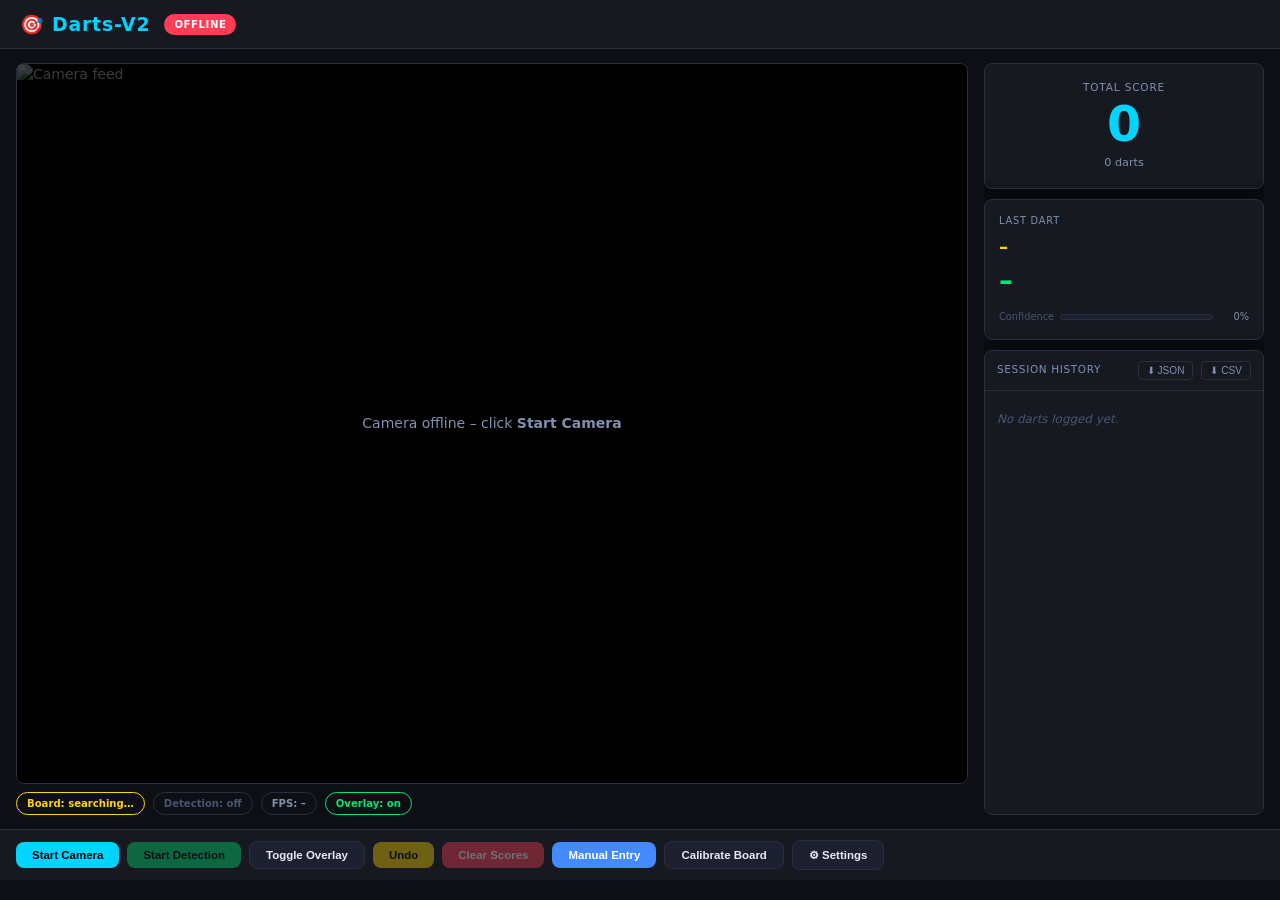
==== frontend/index.html @ 77721e55 "Implement real-time dart detection application Agent-Logs-Url: https://github.com/ailicic/Darts-V2/s" ====
<!DOCTYPE html>
<html lang="en">
<head>
  <meta charset="UTF-8" />
  <meta name="viewport" content="width=device-width, initial-scale=1.0" />
  <title>Darts-V2 – Real-Time Dart Detection</title>
  <link rel="stylesheet" href="css/style.css" />
</head>
<body>
  <!-- ===== HEADER ===== -->
  <header class="app-header">
    <h1>🎯 Darts-V2</h1>
    <span id="connection-status" class="badge badge-offline">Offline</span>
  </header>

  <!-- ===== MAIN LAYOUT ===== -->
  <main class="app-body">

    <!-- -------- VIDEO PANEL -------- -->
    <section class="video-panel">
      <div class="video-wrapper">
        <img id="video-feed" src="/video_feed" alt="Camera feed" />
        <!-- Calibration click layer (hidden until calibration mode) -->
        <canvas id="calib-canvas" class="calib-canvas hidden"></canvas>
        <div id="no-camera-overlay" class="no-camera-overlay">
          <span>Camera offline – click <strong>Start Camera</strong></span>
        </div>
      </div>

      <!-- Detection status bar below video -->
      <div class="video-status-bar">
        <span id="board-status" class="status-chip chip-warning">Board: searching…</span>
        <span id="detect-status" class="status-chip chip-inactive">Detection: off</span>
        <span id="fps-display" class="status-chip chip-neutral">FPS: –</span>
        <span id="overlay-status" class="status-chip chip-active">Overlay: on</span>
      </div>
    </section>

    <!-- -------- SCORE PANEL -------- -->
    <aside class="score-panel">

      <div class="score-total-box">
        <div class="score-label">Total Score</div>
        <div id="total-score" class="score-total">0</div>
        <div id="dart-count" class="dart-count">0 darts</div>
      </div>

      <!-- Last dart card -->
      <div class="last-dart-box" id="last-dart-box">
        <div class="last-dart-label">Last Dart</div>
        <div id="last-dart-summary" class="last-dart-summary">–</div>
        <div id="last-dart-score" class="last-dart-score">–</div>
        <div id="last-dart-confidence" class="confidence-bar-wrapper">
          <div class="confidence-label">Confidence</div>
          <div class="confidence-bar">
            <div id="confidence-fill" class="confidence-fill" style="width:0%"></div>
          </div>
          <span id="confidence-pct" class="confidence-pct">0%</span>
        </div>
      </div>

      <!-- Dart history list -->
      <div class="history-box">
        <div class="history-header">
          <span>Session History</span>
          <button class="btn-icon" id="btn-export-json" title="Export JSON">⬇ JSON</button>
          <button class="btn-icon" id="btn-export-csv"  title="Export CSV">⬇ CSV</button>
        </div>
        <ul id="history-list" class="history-list">
          <li class="history-empty">No darts logged yet.</li>
        </ul>
      </div>

    </aside>
  </main>

  <!-- ===== CONTROL BAR ===== -->
  <footer class="control-bar">
    <button id="btn-camera"    class="btn btn-primary">Start Camera</button>
    <button id="btn-detect"    class="btn btn-success" disabled>Start Detection</button>
    <button id="btn-overlay"   class="btn btn-secondary">Toggle Overlay</button>
    <button id="btn-undo"      class="btn btn-warning"   disabled>Undo</button>
    <button id="btn-clear"     class="btn btn-danger"    disabled>Clear Scores</button>
    <button id="btn-manual"    class="btn btn-info">Manual Entry</button>
    <button id="btn-calibrate" class="btn btn-secondary">Calibrate Board</button>
    <button id="btn-settings"  class="btn btn-secondary">⚙ Settings</button>
  </footer>

  <!-- ===== MANUAL ENTRY MODAL ===== -->
  <div id="modal-manual" class="modal hidden" role="dialog" aria-modal="true">
    <div class="modal-box">
      <h2>Manual Dart Entry</h2>
      <p>Use this when automatic detection missed or mis-detected a dart.</p>
      <div class="form-row">
        <label for="manual-number">Number (0 = Bull)</label>
        <select id="manual-number">
          <option value="0">Bull / Bullseye</option>
          <option value="1">1</option><option value="2">2</option>
          <option value="3">3</option><option value="4">4</option>
          <option value="5">5</option><option value="6">6</option>
          <option value="7">7</option><option value="8">8</option>
          <option value="9">9</option><option value="10">10</option>
          <option value="11">11</option><option value="12">12</option>
          <option value="13">13</option><option value="14">14</option>
          <option value="15">15</option><option value="16">16</option>
          <option value="17">17</option><option value="18">18</option>
          <option value="19">19</option><option value="20">20</option>
        </select>
      </div>
      <div class="form-row">
        <label for="manual-zone">Zone</label>
        <select id="manual-zone">
          <option value="Single">Single</option>
          <option value="Double">Double</option>
          <option value="Treble">Treble</option>
          <option value="Bull">Bull (25)</option>
          <option value="Bullseye">Bullseye (50)</option>
        </select>
      </div>
      <div class="modal-actions">
        <button id="btn-manual-confirm" class="btn btn-success">Add</button>
        <button class="btn btn-secondary modal-close" data-modal="modal-manual">Cancel</button>
      </div>
    </div>
  </div>

  <!-- ===== CALIBRATION MODAL ===== -->
  <div id="modal-calibrate" class="modal hidden" role="dialog" aria-modal="true">
    <div class="modal-box">
      <h2>Board Calibration</h2>
      <p>Enter the board centre coordinates and the outer-double radius <em>in pixels</em>,
         or use the interactive calibration on the video feed.</p>
      <div class="form-row">
        <label for="calib-cx">Centre X (px)</label>
        <input id="calib-cx" type="number" placeholder="e.g. 640" />
      </div>
      <div class="form-row">
        <label for="calib-cy">Centre Y (px)</label>
        <input id="calib-cy" type="number" placeholder="e.g. 360" />
      </div>
      <div class="form-row">
        <label for="calib-r">Radius (px)</label>
        <input id="calib-r" type="number" placeholder="e.g. 280" />
      </div>
      <div class="modal-actions">
        <button id="btn-calib-apply" class="btn btn-success">Apply</button>
        <button id="btn-calib-interactive" class="btn btn-info">Click on Video</button>
        <button class="btn btn-secondary modal-close" data-modal="modal-calibrate">Cancel</button>
      </div>
    </div>
  </div>

  <!-- ===== SETTINGS MODAL ===== -->
  <div id="modal-settings" class="modal hidden" role="dialog" aria-modal="true">
    <div class="modal-box">
      <h2>⚙ Settings</h2>

      <div class="form-row">
        <label for="settings-camera">Camera Index</label>
        <select id="settings-camera">
          <option value="0">Camera 0 (default)</option>
        </select>
      </div>

      <div class="form-row">
        <label for="settings-cooldown">Detection cooldown (s)</label>
        <input id="settings-cooldown" type="number" min="0.5" max="10" step="0.5" value="2.5" />
      </div>

      <div class="form-row">
        <label for="settings-diff-thresh">Diff threshold (px)</label>
        <input id="settings-diff-thresh" type="number" min="5" max="80" step="1" value="20" />
      </div>

      <div class="settings-info">
        <strong>Tip:</strong> Lower diff threshold = more sensitive detection.<br/>
        Increase cooldown if you get duplicate detections.
      </div>

      <div class="modal-actions">
        <button id="btn-settings-apply" class="btn btn-success">Apply</button>
        <button class="btn btn-secondary modal-close" data-modal="modal-settings">Close</button>
      </div>
    </div>
  </div>

  <!-- Toast notifications -->
  <div id="toast-container" aria-live="polite"></div>

  <script src="js/socket.io.min.js"></script>
  <script src="js/app.js"></script>
</body>
</html>
---- frontend/css/style.css ----
/* ============================================================
   Darts-V2  –  Main Stylesheet
   Dark sports-app theme
   ============================================================ */

/* ---- Reset & Variables ---- */
*, *::before, *::after {
  box-sizing: border-box;
  margin: 0;
  padding: 0;
}

:root {
  --bg-base:        #0d0f14;
  --bg-card:        #161920;
  --bg-card-alt:    #1c2030;
  --border:         #2a2f3d;
  --accent:         #00d4ff;
  --accent-dim:     #0099bb;
  --green:          #00e676;
  --green-dim:      #009e4f;
  --red:            #ff3d57;
  --yellow:         #ffd600;
  --orange:         #ff6d00;
  --blue:           #448aff;
  --text-primary:   #e8eaf6;
  --text-secondary: #8090b0;
  --text-muted:     #4a5472;
  --radius:         8px;
  --shadow:         0 4px 20px rgba(0,0,0,0.5);
}

html, body {
  height: 100%;
  background: var(--bg-base);
  color: var(--text-primary);
  font-family: 'Segoe UI', system-ui, -apple-system, sans-serif;
  font-size: 14px;
  line-height: 1.5;
}

/* ---- Layout ---- */
.app-header {
  display: flex;
  align-items: center;
  gap: 14px;
  padding: 10px 20px;
  background: var(--bg-card);
  border-bottom: 1px solid var(--border);
}

.app-header h1 {
  font-size: 1.35rem;
  font-weight: 700;
  letter-spacing: 0.04em;
  color: var(--accent);
}

.app-body {
  display: flex;
  gap: 16px;
  padding: 14px 16px;
  height: calc(100vh - 120px);  /* header + footer */
  overflow: hidden;
}

/* ---- Video Panel ---- */
.video-panel {
  flex: 1 1 0;
  display: flex;
  flex-direction: column;
  gap: 8px;
  min-width: 0;
}

.video-wrapper {
  position: relative;
  flex: 1 1 0;
  background: #000;
  border-radius: var(--radius);
  overflow: hidden;
  border: 1px solid var(--border);
}

#video-feed {
  width: 100%;
  height: 100%;
  object-fit: contain;
  display: block;
}

.calib-canvas {
  position: absolute;
  inset: 0;
  cursor: crosshair;
  z-index: 10;
}

.no-camera-overlay {
  position: absolute;
  inset: 0;
  display: flex;
  align-items: center;
  justify-content: center;
  background: rgba(0,0,0,0.75);
  color: var(--text-secondary);
  font-size: 1rem;
  text-align: center;
  z-index: 5;
}

.video-status-bar {
  display: flex;
  gap: 8px;
  flex-wrap: wrap;
}

/* ---- Score Panel ---- */
.score-panel {
  width: 280px;
  flex-shrink: 0;
  display: flex;
  flex-direction: column;
  gap: 10px;
  overflow-y: auto;
}

.score-total-box {
  background: var(--bg-card);
  border: 1px solid var(--border);
  border-radius: var(--radius);
  padding: 16px;
  text-align: center;
  box-shadow: var(--shadow);
}

.score-label {
  font-size: 0.75rem;
  text-transform: uppercase;
  letter-spacing: 0.08em;
  color: var(--text-secondary);
  margin-bottom: 4px;
}

.score-total {
  font-size: 3.5rem;
  font-weight: 800;
  color: var(--accent);
  line-height: 1;
}

.dart-count {
  margin-top: 6px;
  font-size: 0.8rem;
  color: var(--text-secondary);
}

/* ---- Last Dart Card ---- */
.last-dart-box {
  background: var(--bg-card);
  border: 1px solid var(--border);
  border-radius: var(--radius);
  padding: 14px;
  box-shadow: var(--shadow);
}

.last-dart-label {
  font-size: 0.7rem;
  text-transform: uppercase;
  letter-spacing: 0.08em;
  color: var(--text-secondary);
}

.last-dart-summary {
  font-size: 1.3rem;
  font-weight: 700;
  color: var(--yellow);
  margin-top: 4px;
}

.last-dart-score {
  font-size: 2rem;
  font-weight: 800;
  color: var(--green);
}

.confidence-bar-wrapper {
  margin-top: 8px;
  display: flex;
  align-items: center;
  gap: 6px;
}

.confidence-label {
  font-size: 0.7rem;
  color: var(--text-muted);
  white-space: nowrap;
}

.confidence-bar {
  flex: 1;
  height: 6px;
  background: var(--bg-card-alt);
  border-radius: 3px;
  overflow: hidden;
  border: 1px solid var(--border);
}

.confidence-fill {
  height: 100%;
  background: linear-gradient(90deg, var(--green-dim), var(--green));
  border-radius: 3px;
  transition: width 0.4s ease;
}

.confidence-pct {
  font-size: 0.7rem;
  color: var(--text-secondary);
  min-width: 30px;
  text-align: right;
}

/* ---- History Box ---- */
.history-box {
  background: var(--bg-card);
  border: 1px solid var(--border);
  border-radius: var(--radius);
  flex: 1 1 0;
  display: flex;
  flex-direction: column;
  overflow: hidden;
  box-shadow: var(--shadow);
}

.history-header {
  display: flex;
  align-items: center;
  gap: 8px;
  padding: 10px 12px;
  border-bottom: 1px solid var(--border);
  font-size: 0.75rem;
  text-transform: uppercase;
  letter-spacing: 0.06em;
  color: var(--text-secondary);
}

.history-header span {
  flex: 1;
}

.history-list {
  list-style: none;
  overflow-y: auto;
  flex: 1;
  padding: 6px 0;
}

.history-empty {
  padding: 14px 12px;
  color: var(--text-muted);
  font-style: italic;
  font-size: 0.85rem;
}

.history-item {
  display: flex;
  align-items: center;
  gap: 8px;
  padding: 6px 12px;
  border-bottom: 1px solid var(--border);
  font-size: 0.82rem;
  transition: background 0.15s;
}

.history-item:hover {
  background: var(--bg-card-alt);
}

.history-item:last-child {
  border-bottom: none;
}

.hi-num {
  font-weight: 700;
  font-size: 0.95rem;
  min-width: 26px;
  color: var(--text-primary);
}

.hi-zone {
  flex: 1;
  color: var(--text-secondary);
}

.hi-zone.zone-double   { color: var(--blue); }
.hi-zone.zone-treble   { color: var(--orange); }
.hi-zone.zone-bull     { color: var(--yellow); }
.hi-zone.zone-bullseye { color: var(--red); }

.hi-score {
  font-weight: 700;
  min-width: 30px;
  text-align: right;
  color: var(--green);
}

.hi-manual {
  font-size: 0.65rem;
  color: var(--text-muted);
  border: 1px solid var(--border);
  border-radius: 3px;
  padding: 1px 4px;
}

/* ---- Control Bar ---- */
.control-bar {
  display: flex;
  align-items: center;
  gap: 8px;
  padding: 10px 16px;
  background: var(--bg-card);
  border-top: 1px solid var(--border);
  flex-wrap: wrap;
}

/* ---- Buttons ---- */
.btn {
  padding: 7px 16px;
  border: none;
  border-radius: var(--radius);
  font-size: 0.82rem;
  font-weight: 600;
  cursor: pointer;
  transition: opacity 0.15s, transform 0.1s;
  outline: none;
  white-space: nowrap;
}

.btn:disabled {
  opacity: 0.38;
  cursor: not-allowed;
}

.btn:not(:disabled):active {
  transform: scale(0.96);
}

.btn-primary   { background: var(--accent);  color: #000; }
.btn-success   { background: var(--green);   color: #000; }
.btn-danger    { background: var(--red);     color: #fff; }
.btn-warning   { background: var(--yellow);  color: #000; }
.btn-secondary { background: var(--bg-card-alt); color: var(--text-primary); border: 1px solid var(--border); }
.btn-info      { background: var(--blue);    color: #fff; }

.btn-icon {
  background: none;
  border: 1px solid var(--border);
  color: var(--text-secondary);
  border-radius: 4px;
  padding: 3px 8px;
  font-size: 0.72rem;
  cursor: pointer;
  transition: background 0.15s, color 0.15s;
}

.btn-icon:hover {
  background: var(--bg-card-alt);
  color: var(--text-primary);
}

/* ---- Status Badges & Chips ---- */
.badge {
  display: inline-block;
  padding: 3px 10px;
  border-radius: 20px;
  font-size: 0.72rem;
  font-weight: 600;
  text-transform: uppercase;
  letter-spacing: 0.06em;
}

.badge-online  { background: var(--green);  color: #000; }
.badge-offline { background: var(--red);    color: #fff; }

.status-chip {
  display: inline-block;
  padding: 3px 10px;
  border-radius: 20px;
  font-size: 0.72rem;
  font-weight: 600;
  border: 1px solid transparent;
}

.chip-active   { border-color: var(--green);  color: var(--green); }
.chip-warning  { border-color: var(--yellow); color: var(--yellow); }
.chip-inactive { border-color: var(--border); color: var(--text-muted); }
.chip-neutral  { border-color: var(--border); color: var(--text-secondary); }

/* ---- Modals ---- */
.modal {
  position: fixed;
  inset: 0;
  background: rgba(0,0,0,0.65);
  display: flex;
  align-items: center;
  justify-content: center;
  z-index: 200;
  backdrop-filter: blur(3px);
}

.modal.hidden {
  display: none;
}

.modal-box {
  background: var(--bg-card);
  border: 1px solid var(--border);
  border-radius: var(--radius);
  padding: 24px 28px;
  width: 380px;
  max-width: 95vw;
  box-shadow: var(--shadow);
}

.modal-box h2 {
  font-size: 1.1rem;
  margin-bottom: 10px;
  color: var(--accent);
}

.modal-box p {
  color: var(--text-secondary);
  font-size: 0.85rem;
  margin-bottom: 14px;
}

.form-row {
  display: flex;
  flex-direction: column;
  gap: 4px;
  margin-bottom: 12px;
}

.form-row label {
  font-size: 0.78rem;
  color: var(--text-secondary);
  text-transform: uppercase;
  letter-spacing: 0.05em;
}

.form-row select,
.form-row input {
  background: var(--bg-card-alt);
  border: 1px solid var(--border);
  border-radius: var(--radius);
  color: var(--text-primary);
  padding: 8px 10px;
  font-size: 0.9rem;
  outline: none;
  transition: border-color 0.15s;
}

.form-row select:focus,
.form-row input:focus {
  border-color: var(--accent);
}

.modal-actions {
  display: flex;
  gap: 10px;
  margin-top: 18px;
  flex-wrap: wrap;
}

.settings-info {
  background: var(--bg-card-alt);
  border: 1px solid var(--border);
  border-radius: var(--radius);
  padding: 10px 12px;
  font-size: 0.8rem;
  color: var(--text-secondary);
  line-height: 1.6;
  margin-bottom: 4px;
}

/* ---- Toast ---- */
#toast-container {
  position: fixed;
  bottom: 80px;
  right: 20px;
  display: flex;
  flex-direction: column;
  gap: 8px;
  z-index: 300;
}

.toast {
  background: var(--bg-card);
  border: 1px solid var(--border);
  border-left: 4px solid var(--accent);
  border-radius: var(--radius);
  padding: 10px 16px;
  font-size: 0.85rem;
  color: var(--text-primary);
  box-shadow: var(--shadow);
  animation: toastIn 0.25s ease;
  max-width: 300px;
}

.toast.toast-success { border-left-color: var(--green); }
.toast.toast-error   { border-left-color: var(--red); }
.toast.toast-warn    { border-left-color: var(--yellow); }

@keyframes toastIn {
  from { opacity: 0; transform: translateX(30px); }
  to   { opacity: 1; transform: translateX(0); }
}

/* ---- Scrollbar ---- */
::-webkit-scrollbar       { width: 6px; }
::-webkit-scrollbar-track { background: var(--bg-base); }
::-webkit-scrollbar-thumb { background: var(--border); border-radius: 3px; }

/* ---- Utilities ---- */
.hidden { display: none !important; }
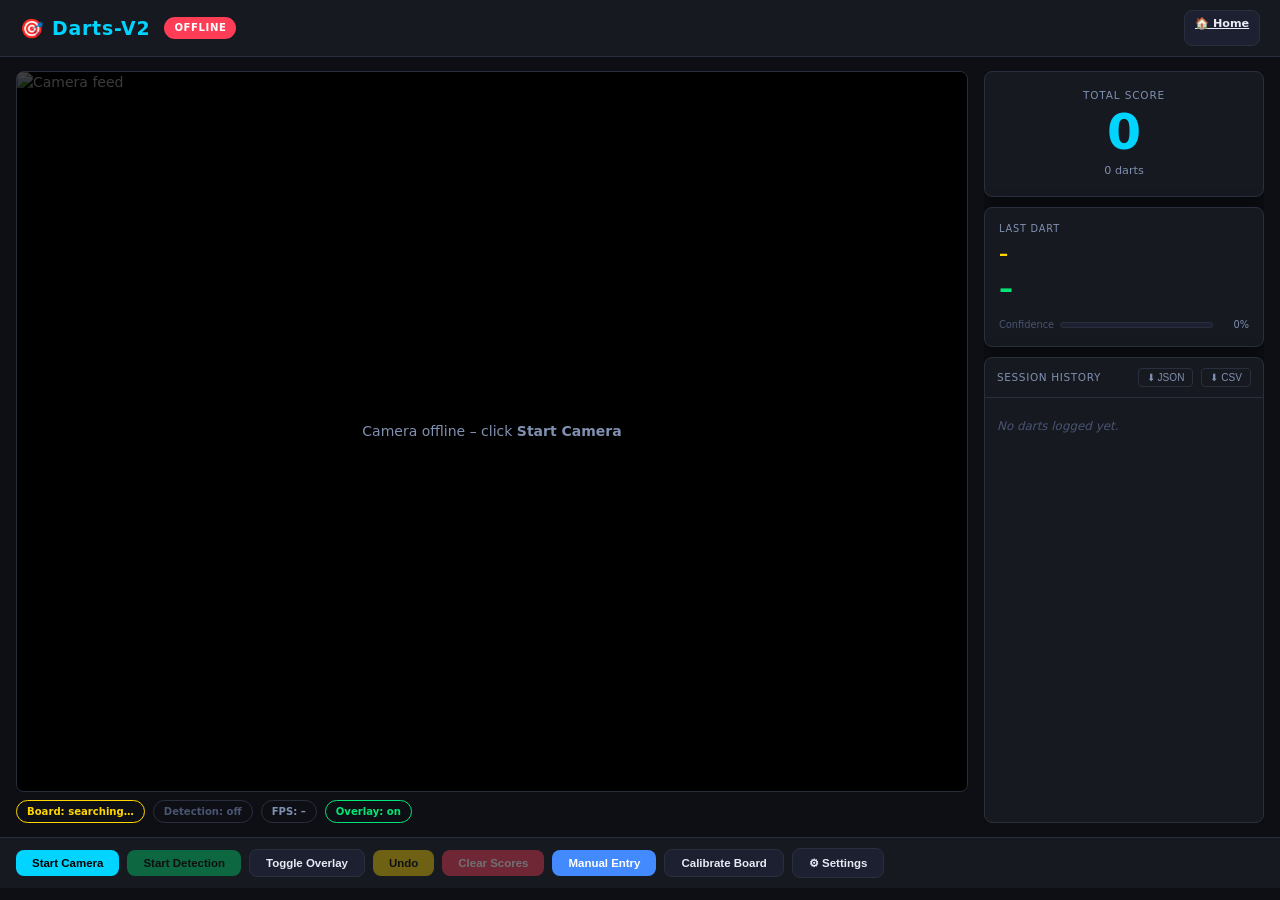
==== commit 608fdebb: "feat: implement public launch plan phases 0-5 Phase 0: Housekeeping - No .bak files in repo - All 13" ====
--- a/frontend/index.html
+++ b/frontend/index.html
@@ -7,11 +7,30 @@
   <link rel="stylesheet" href="css/style.css" />
 </head>
 <body>
+  <!-- ===== OFFLINE BANNER (shown when Socket.IO disconnects) ===== -->
+  <div id="offline-banner" class="offline-banner hidden" role="alert">
+    ⚠ Connection lost — reconnecting…
+  </div>
+
   <!-- ===== HEADER ===== -->
   <header class="app-header">
     <h1>🎯 Darts-V2</h1>
     <span id="connection-status" class="badge badge-offline">Offline</span>
+    <a href="/" class="btn btn-secondary btn-sm" style="margin-left:auto">🏠 Home</a>
   </header>
+
+  <!-- ===== GAME BANNER (shown when a game is active) ===== -->
+  <div id="game-banner" class="game-banner hidden">
+    <div id="current-player-indicator" class="current-player-indicator">
+      <span id="current-player-name" class="current-player-name">–</span>
+      <span id="current-player-score" class="current-player-score"></span>
+    </div>
+    <div class="game-banner-actions">
+      <button class="btn btn-warning btn-sm" id="btn-end-turn">End Turn ➜</button>
+      <button class="btn btn-secondary btn-sm" id="btn-game-undo">↩ Undo</button>
+      <span id="game-code-badge" class="game-code-badge"></span>
+    </div>
+  </div>
 
   <!-- ===== MAIN LAYOUT ===== -->
   <main class="app-body">
@@ -57,6 +76,18 @@
           </div>
           <span id="confidence-pct" class="confidence-pct">0%</span>
         </div>
+      </div>
+
+      <!-- Game scoreboard (visible only when game is active) -->
+      <div id="game-scoreboard-box" class="game-scoreboard-box hidden">
+        <div class="history-header">
+          <span>Scoreboard</span>
+          <span id="game-mode-label" style="font-size:0.8rem;color:var(--text-muted,#9e9e9e)"></span>
+        </div>
+        <table id="scoreboard-table" class="scoreboard-table">
+          <thead><tr><th>Player</th><th>Score</th><th></th></tr></thead>
+          <tbody id="scoreboard-body"></tbody>
+        </table>
       </div>
 
       <!-- Dart history list -->
@@ -187,7 +218,21 @@
   <!-- Toast notifications -->
   <div id="toast-container" aria-live="polite"></div>
 
+  <!-- Winner modal -->
+  <div id="modal-winner" class="modal hidden" role="dialog" aria-modal="true">
+    <div class="modal-box" style="text-align:center">
+      <div style="font-size:3rem;margin-bottom:0.5rem">🏆</div>
+      <h2 id="winner-title">Winner!</h2>
+      <p id="winner-body"></p>
+      <div class="modal-actions">
+        <a class="btn btn-success" href="/setup">New Game</a>
+        <a class="btn btn-secondary" href="/">Home</a>
+      </div>
+    </div>
+  </div>
+
   <script src="js/socket.io.min.js"></script>
   <script src="js/app.js"></script>
+  <script src="js/game.js"></script>
 </body>
 </html>
--- a/frontend/css/style.css
+++ b/frontend/css/style.css
@@ -523,3 +523,122 @@
 
 /* ---- Utilities ---- */
 .hidden { display: none !important; }
+
+/* ================================================================
+   Game overlay elements (Phase 1/3/5)
+   ================================================================ */
+
+/* -- Offline banner ------------------------------------------------ */
+.offline-banner {
+  position: fixed;
+  top: 0;
+  left: 0;
+  right: 0;
+  background: var(--red);
+  color: #fff;
+  text-align: center;
+  font-size: 0.85rem;
+  font-weight: 600;
+  padding: 6px;
+  z-index: 9999;
+  animation: slideDown 0.3s ease;
+}
+@keyframes slideDown { from { transform: translateY(-100%); } to { transform: translateY(0); } }
+
+/* -- Game banner (current player + controls) ---------------------- */
+.game-banner {
+  display: flex;
+  align-items: center;
+  justify-content: space-between;
+  flex-wrap: wrap;
+  gap: 0.5rem;
+  padding: 0.6rem 1.25rem;
+  background: var(--bg-card-alt);
+  border-bottom: 2px solid var(--green);
+}
+.current-player-indicator {
+  display: flex;
+  align-items: center;
+  gap: 0.75rem;
+}
+.current-player-name {
+  font-size: 1.3rem;
+  font-weight: 700;
+  color: var(--green);
+}
+.current-player-score {
+  font-size: 1rem;
+  color: var(--text-secondary);
+}
+.game-banner-actions {
+  display: flex;
+  align-items: center;
+  gap: 0.5rem;
+}
+.game-code-badge {
+  font-size: 0.8rem;
+  background: var(--bg-card);
+  border: 1px solid var(--border);
+  border-radius: 6px;
+  padding: 0.2rem 0.6rem;
+  letter-spacing: 0.08em;
+  font-family: monospace;
+  color: var(--text-secondary);
+}
+
+/* -- Small buttons ------------------------------------------------- */
+.btn-sm {
+  font-size: 0.8rem;
+  padding: 0.35rem 0.7rem;
+  min-height: 36px;
+}
+
+/* -- Game scoreboard panel ---------------------------------------- */
+.game-scoreboard-box {
+  background: var(--bg-card);
+  border: 1px solid var(--border);
+  border-radius: var(--radius);
+  padding: 0.75rem;
+  margin-bottom: 0.75rem;
+}
+.scoreboard-table {
+  width: 100%;
+  border-collapse: collapse;
+  font-size: 0.9rem;
+}
+.scoreboard-table th {
+  color: var(--text-muted);
+  font-size: 0.75rem;
+  text-transform: uppercase;
+  letter-spacing: 0.06em;
+  padding: 0.25rem 0.4rem;
+  text-align: left;
+  border-bottom: 1px solid var(--border);
+}
+.scoreboard-table td {
+  padding: 0.45rem 0.4rem;
+  border-bottom: 1px solid var(--border);
+}
+.scoreboard-table tr:last-child td { border-bottom: none; }
+.scoreboard-active-row { background: rgba(0,230,118,0.07); }
+.scoreboard-active-row td:first-child { color: var(--green); font-weight: 700; }
+.score-cell { font-weight: 700; text-align: right; }
+.extra-cell { text-align: right; }
+
+/* -- Mobile: touch-friendly targets (Phase 5) --------------------- */
+@media (pointer: coarse) {
+  .btn, button, .mode-btn {
+    min-height: 44px;
+    min-width: 44px;
+  }
+  .btn-end-turn {
+    min-height: 52px;
+    font-size: 1rem;
+  }
+}
+
+/* -- CSS variables bridging for landing / setup pages ------------- */
+:root {
+  --panel-bg: var(--bg-card);
+  --bg: var(--bg-base);
+}
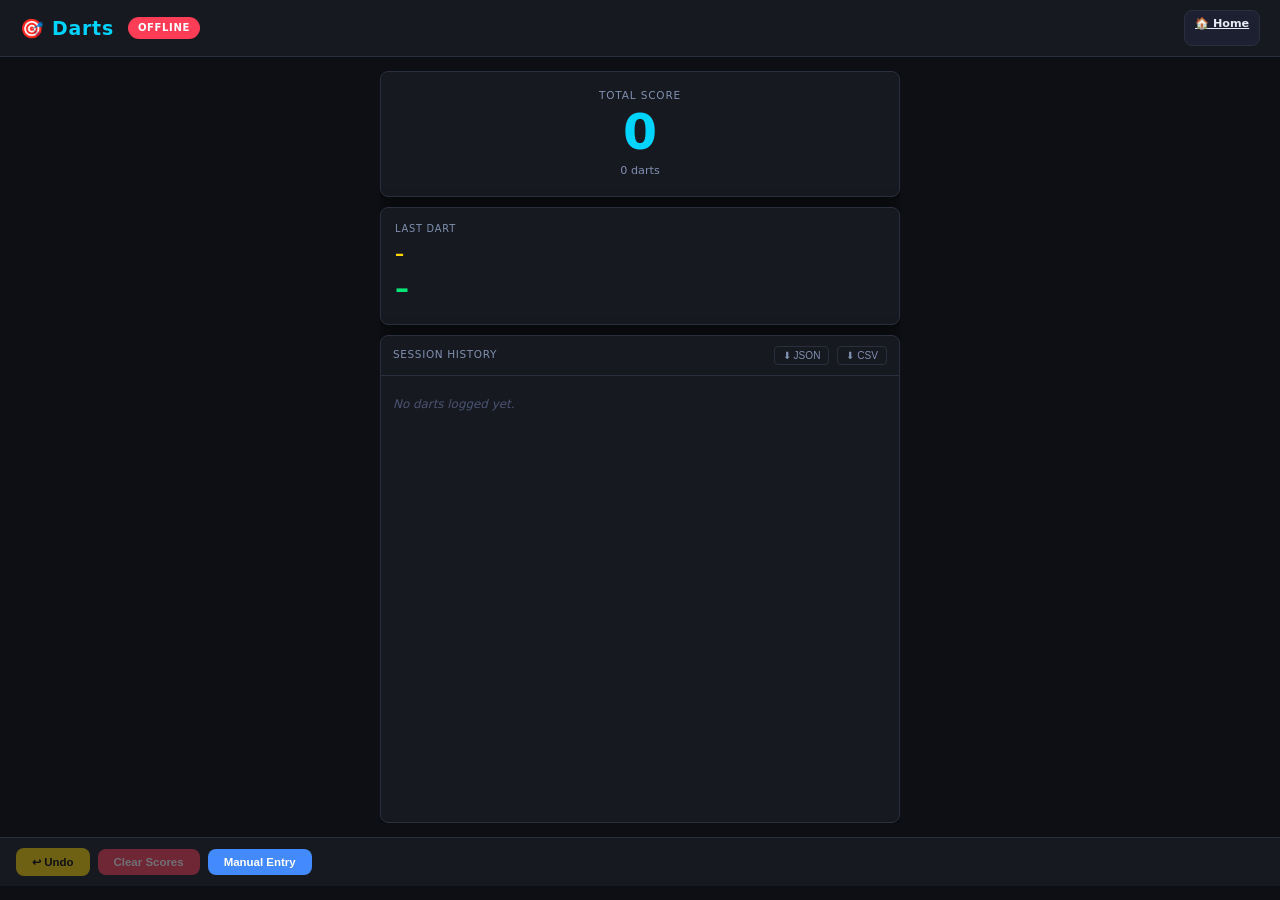
==== commit 32957349: "feat: remove camera/detection — pure manual scoring app" ====
--- a/frontend/index.html
+++ b/frontend/index.html
@@ -3,7 +3,7 @@
 <head>
   <meta charset="UTF-8" />
   <meta name="viewport" content="width=device-width, initial-scale=1.0" />
-  <title>Darts-V2 – Real-Time Dart Detection</title>
+  <title>Darts – Scoring</title>
   <link rel="stylesheet" href="css/style.css" />
 </head>
 <body>
@@ -14,7 +14,7 @@
 
   <!-- ===== HEADER ===== -->
   <header class="app-header">
-    <h1>🎯 Darts-V2</h1>
+    <h1>🎯 Darts</h1>
     <span id="connection-status" class="badge badge-offline">Offline</span>
     <a href="/" class="btn btn-secondary btn-sm" style="margin-left:auto">🏠 Home</a>
   </header>
@@ -35,28 +35,8 @@
   <!-- ===== MAIN LAYOUT ===== -->
   <main class="app-body">
 
-    <!-- -------- VIDEO PANEL -------- -->
-    <section class="video-panel">
-      <div class="video-wrapper">
-        <img id="video-feed" src="/video_feed" alt="Camera feed" />
-        <!-- Calibration click layer (hidden until calibration mode) -->
-        <canvas id="calib-canvas" class="calib-canvas hidden"></canvas>
-        <div id="no-camera-overlay" class="no-camera-overlay">
-          <span>Camera offline – click <strong>Start Camera</strong></span>
-        </div>
-      </div>
-
-      <!-- Detection status bar below video -->
-      <div class="video-status-bar">
-        <span id="board-status" class="status-chip chip-warning">Board: searching…</span>
-        <span id="detect-status" class="status-chip chip-inactive">Detection: off</span>
-        <span id="fps-display" class="status-chip chip-neutral">FPS: –</span>
-        <span id="overlay-status" class="status-chip chip-active">Overlay: on</span>
-      </div>
-    </section>
-
     <!-- -------- SCORE PANEL -------- -->
-    <aside class="score-panel">
+    <aside class="score-panel score-panel-full">
 
       <div class="score-total-box">
         <div class="score-label">Total Score</div>
@@ -69,13 +49,6 @@
         <div class="last-dart-label">Last Dart</div>
         <div id="last-dart-summary" class="last-dart-summary">–</div>
         <div id="last-dart-score" class="last-dart-score">–</div>
-        <div id="last-dart-confidence" class="confidence-bar-wrapper">
-          <div class="confidence-label">Confidence</div>
-          <div class="confidence-bar">
-            <div id="confidence-fill" class="confidence-fill" style="width:0%"></div>
-          </div>
-          <span id="confidence-pct" class="confidence-pct">0%</span>
-        </div>
       </div>
 
       <!-- Game scoreboard (visible only when game is active) -->
@@ -107,21 +80,15 @@
 
   <!-- ===== CONTROL BAR ===== -->
   <footer class="control-bar">
-    <button id="btn-camera"    class="btn btn-primary">Start Camera</button>
-    <button id="btn-detect"    class="btn btn-success" disabled>Start Detection</button>
-    <button id="btn-overlay"   class="btn btn-secondary">Toggle Overlay</button>
-    <button id="btn-undo"      class="btn btn-warning"   disabled>Undo</button>
-    <button id="btn-clear"     class="btn btn-danger"    disabled>Clear Scores</button>
-    <button id="btn-manual"    class="btn btn-info">Manual Entry</button>
-    <button id="btn-calibrate" class="btn btn-secondary">Calibrate Board</button>
-    <button id="btn-settings"  class="btn btn-secondary">⚙ Settings</button>
+    <button id="btn-undo"   class="btn btn-warning"  disabled>↩ Undo</button>
+    <button id="btn-clear"  class="btn btn-danger"   disabled>Clear Scores</button>
+    <button id="btn-manual" class="btn btn-info">Manual Entry</button>
   </footer>
 
   <!-- ===== MANUAL ENTRY MODAL ===== -->
   <div id="modal-manual" class="modal hidden" role="dialog" aria-modal="true">
     <div class="modal-box">
       <h2>Manual Dart Entry</h2>
-      <p>Use this when automatic detection missed or mis-detected a dart.</p>
       <div class="form-row">
         <label for="manual-number">Number (0 = Bull)</label>
         <select id="manual-number">
@@ -155,66 +122,6 @@
     </div>
   </div>
 
-  <!-- ===== CALIBRATION MODAL ===== -->
-  <div id="modal-calibrate" class="modal hidden" role="dialog" aria-modal="true">
-    <div class="modal-box">
-      <h2>Board Calibration</h2>
-      <p>Enter the board centre coordinates and the outer-double radius <em>in pixels</em>,
-         or use the interactive calibration on the video feed.</p>
-      <div class="form-row">
-        <label for="calib-cx">Centre X (px)</label>
-        <input id="calib-cx" type="number" placeholder="e.g. 640" />
-      </div>
-      <div class="form-row">
-        <label for="calib-cy">Centre Y (px)</label>
-        <input id="calib-cy" type="number" placeholder="e.g. 360" />
-      </div>
-      <div class="form-row">
-        <label for="calib-r">Radius (px)</label>
-        <input id="calib-r" type="number" placeholder="e.g. 280" />
-      </div>
-      <div class="modal-actions">
-        <button id="btn-calib-apply" class="btn btn-success">Apply</button>
-        <button id="btn-calib-interactive" class="btn btn-info">Click on Video</button>
-        <button class="btn btn-secondary modal-close" data-modal="modal-calibrate">Cancel</button>
-      </div>
-    </div>
-  </div>
-
-  <!-- ===== SETTINGS MODAL ===== -->
-  <div id="modal-settings" class="modal hidden" role="dialog" aria-modal="true">
-    <div class="modal-box">
-      <h2>⚙ Settings</h2>
-
-      <div class="form-row">
-        <label for="settings-camera">Camera Index</label>
-        <select id="settings-camera">
-          <option value="0">Camera 0 (default)</option>
-        </select>
-      </div>
-
-      <div class="form-row">
-        <label for="settings-cooldown">Detection cooldown (s)</label>
-        <input id="settings-cooldown" type="number" min="0.5" max="10" step="0.5" value="2.5" />
-      </div>
-
-      <div class="form-row">
-        <label for="settings-diff-thresh">Diff threshold (px)</label>
-        <input id="settings-diff-thresh" type="number" min="5" max="80" step="1" value="20" />
-      </div>
-
-      <div class="settings-info">
-        <strong>Tip:</strong> Lower diff threshold = more sensitive detection.<br/>
-        Increase cooldown if you get duplicate detections.
-      </div>
-
-      <div class="modal-actions">
-        <button id="btn-settings-apply" class="btn btn-success">Apply</button>
-        <button class="btn btn-secondary modal-close" data-modal="modal-settings">Close</button>
-      </div>
-    </div>
-  </div>
-
   <!-- Toast notifications -->
   <div id="toast-container" aria-live="polite"></div>
 
--- a/frontend/css/style.css
+++ b/frontend/css/style.css
@@ -64,57 +64,6 @@
   overflow: hidden;
 }
 
-/* ---- Video Panel ---- */
-.video-panel {
-  flex: 1 1 0;
-  display: flex;
-  flex-direction: column;
-  gap: 8px;
-  min-width: 0;
-}
-
-.video-wrapper {
-  position: relative;
-  flex: 1 1 0;
-  background: #000;
-  border-radius: var(--radius);
-  overflow: hidden;
-  border: 1px solid var(--border);
-}
-
-#video-feed {
-  width: 100%;
-  height: 100%;
-  object-fit: contain;
-  display: block;
-}
-
-.calib-canvas {
-  position: absolute;
-  inset: 0;
-  cursor: crosshair;
-  z-index: 10;
-}
-
-.no-camera-overlay {
-  position: absolute;
-  inset: 0;
-  display: flex;
-  align-items: center;
-  justify-content: center;
-  background: rgba(0,0,0,0.75);
-  color: var(--text-secondary);
-  font-size: 1rem;
-  text-align: center;
-  z-index: 5;
-}
-
-.video-status-bar {
-  display: flex;
-  gap: 8px;
-  flex-wrap: wrap;
-}
-
 /* ---- Score Panel ---- */
 .score-panel {
   width: 280px;
@@ -123,6 +72,13 @@
   flex-direction: column;
   gap: 10px;
   overflow-y: auto;
+}
+
+/* Full-width score panel (no video panel alongside) */
+.score-panel-full {
+  width: 100%;
+  max-width: 520px;
+  margin: 0 auto;
 }
 
 .score-total-box {
